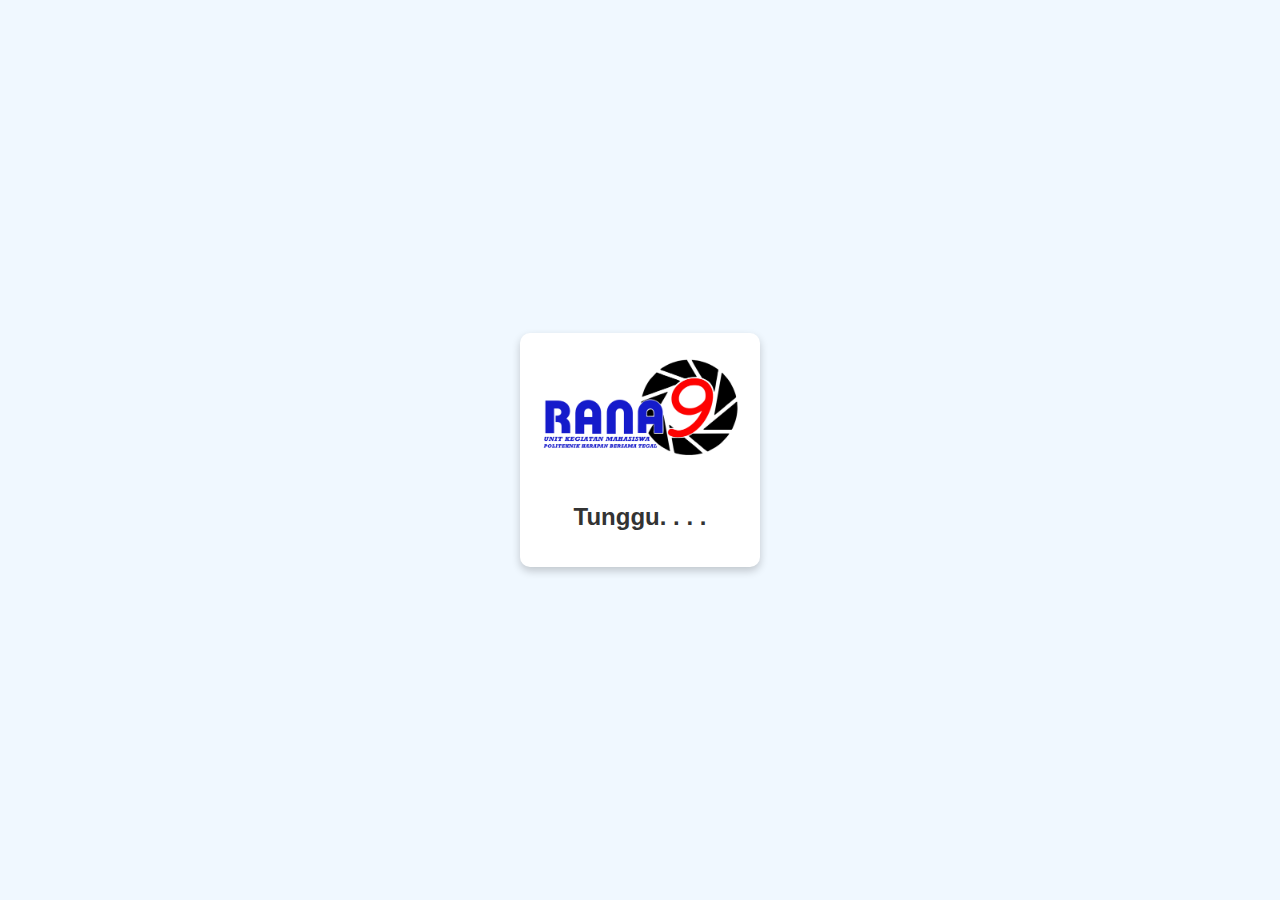
==== index.html @ 3d09b1d1 "Initial commit" ====
<!DOCTYPE html>
<html lang="id">
<head>
    <meta charset="UTF-8">
    <meta name="viewport" content="width=device-width, initial-scale=1.0">
    <title>Selamat Datang di UKM Rana 9</title>
    <link rel="stylesheet" href="css/style.css">
</head>
<body>
    <div class="welcome-card">
        <img src="images/LogoRana.png" alt="Logo UKM Rana 9" class="logo">
        <h1>Tunggu. . . . </h1>
    </div>

    <script src="js/script.js"></script>
    <script>

        // Mengalihkan pengguna ke URL tanpa ekstensi .html
        if (window.location.pathname.endsWith('.html')) {
        var newUrl = window.location.pathname.replace('.html', '');
        window.history.replaceState(null, null, newUrl);  // Mengganti URL tanpa refresh halaman
        }
        // Set a timeout to redirect to home.html after 4 seconds
        setTimeout(function() {
        window.location.href = "home.html"; // Redirect to home.html
    }, 4000);

    

    </script>
    
    <script src="https://cdn.jsdelivr.net/npm/@popperjs/core@2.11.6/dist/umd/popper.min.js"></script>
    <script src="https://cdn.jsdelivr.net/npm/bootstrap@5.3.0-alpha1/dist/js/bootstrap.min.js"></script>
</body>
</html>
---- css/style.css ----
/* Global styles */
body {
    margin: 0;
    font-family: Arial, sans-serif;
    background-color: #f0f8ff;
    display: flex;
    justify-content: center;
    align-items: center;
    height: 100vh;
}

/* Card style */
.welcome-card {
    text-align: center;
    background-color: white;
    padding: 20px;
    border-radius: 10px;
    box-shadow: 0 4px 8px rgba(0, 0, 0, 0.2);
    animation: fadeIn 2s ease-in-out;
}

.welcome-card .logo {
    max-width: 200px;
    margin-bottom: 20px;
}

.welcome-card h1 {
    font-size: 24px;
    color: #333;
}

/* Fade-in animation */
@keyframes fadeIn {
    0% {
        opacity: 0;
    }
    100% {
        opacity: 1;
    }
}

/* Styles for home page */
.content {
    text-align: center;
    margin-top: 50px;
}
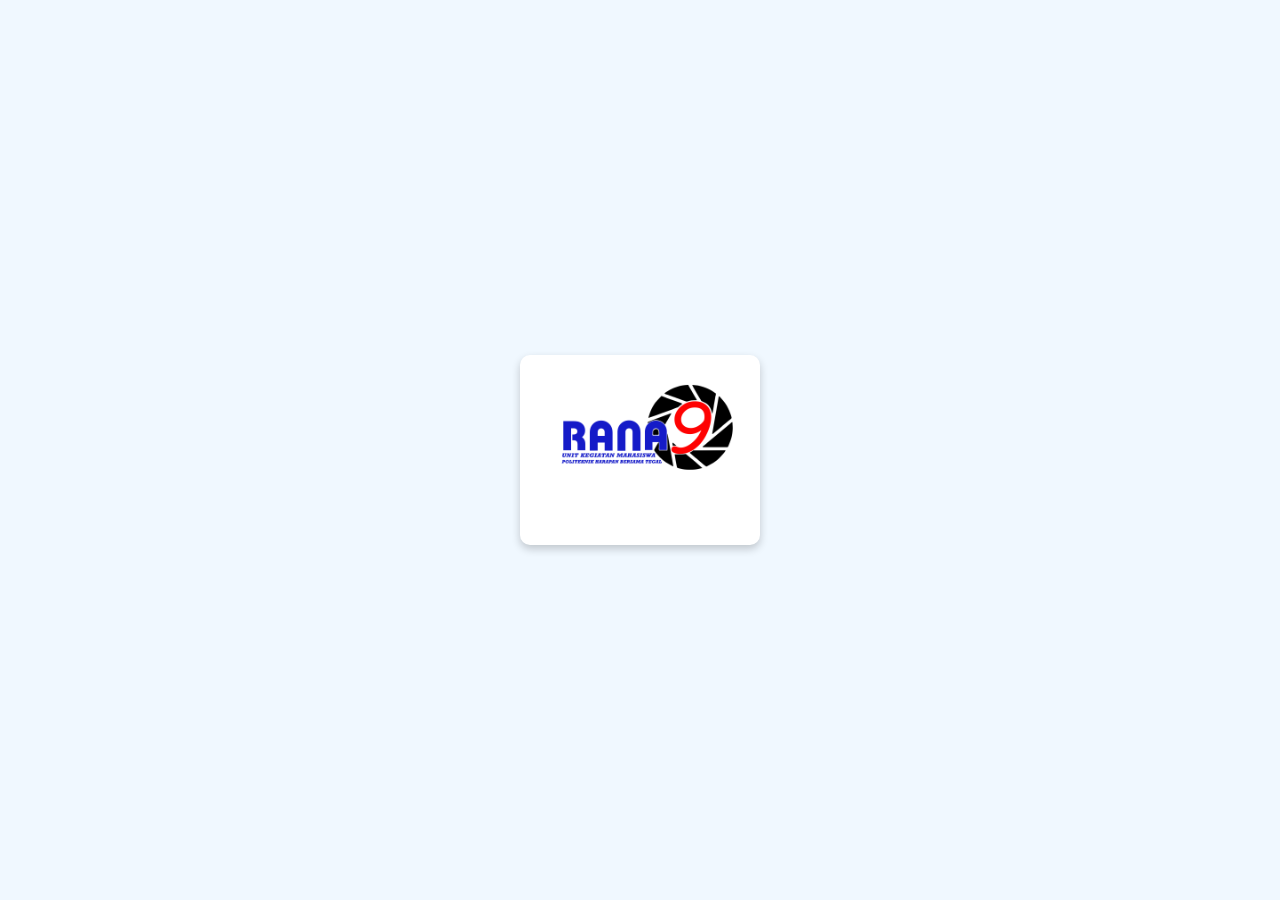
==== commit ee031323: "Initial commit" ====
--- a/index.html
+++ b/index.html
@@ -4,13 +4,18 @@
     <meta charset="UTF-8">
     <meta name="viewport" content="width=device-width, initial-scale=1.0">
     <title>Selamat Datang di UKM Rana 9</title>
+    <link href="https://cdn.jsdelivr.net/npm/bootstrap@5.3.0-alpha1/dist/css/bootstrap.min.css" rel="stylesheet">
+
     <link rel="stylesheet" href="css/style.css">
 </head>
 <body>
-    <div class="welcome-card">
-        <img src="images/LogoRana.png" alt="Logo UKM Rana 9" class="logo">
-        <h1>Tunggu. . . . </h1>
+    <div class="welcome-card d-flex flex-column justify-content-center align-items-center">
+        <img src="images/LogoRanaW.png" alt="Logo UKM Rana 9" class="logo mb-3">
+        <div class="spinner-grow text-primary" role="status">
+            <span class="visually-hidden">Loading...</span>
+        </div>
     </div>
+    
 
     <script src="js/script.js"></script>
     <script>
